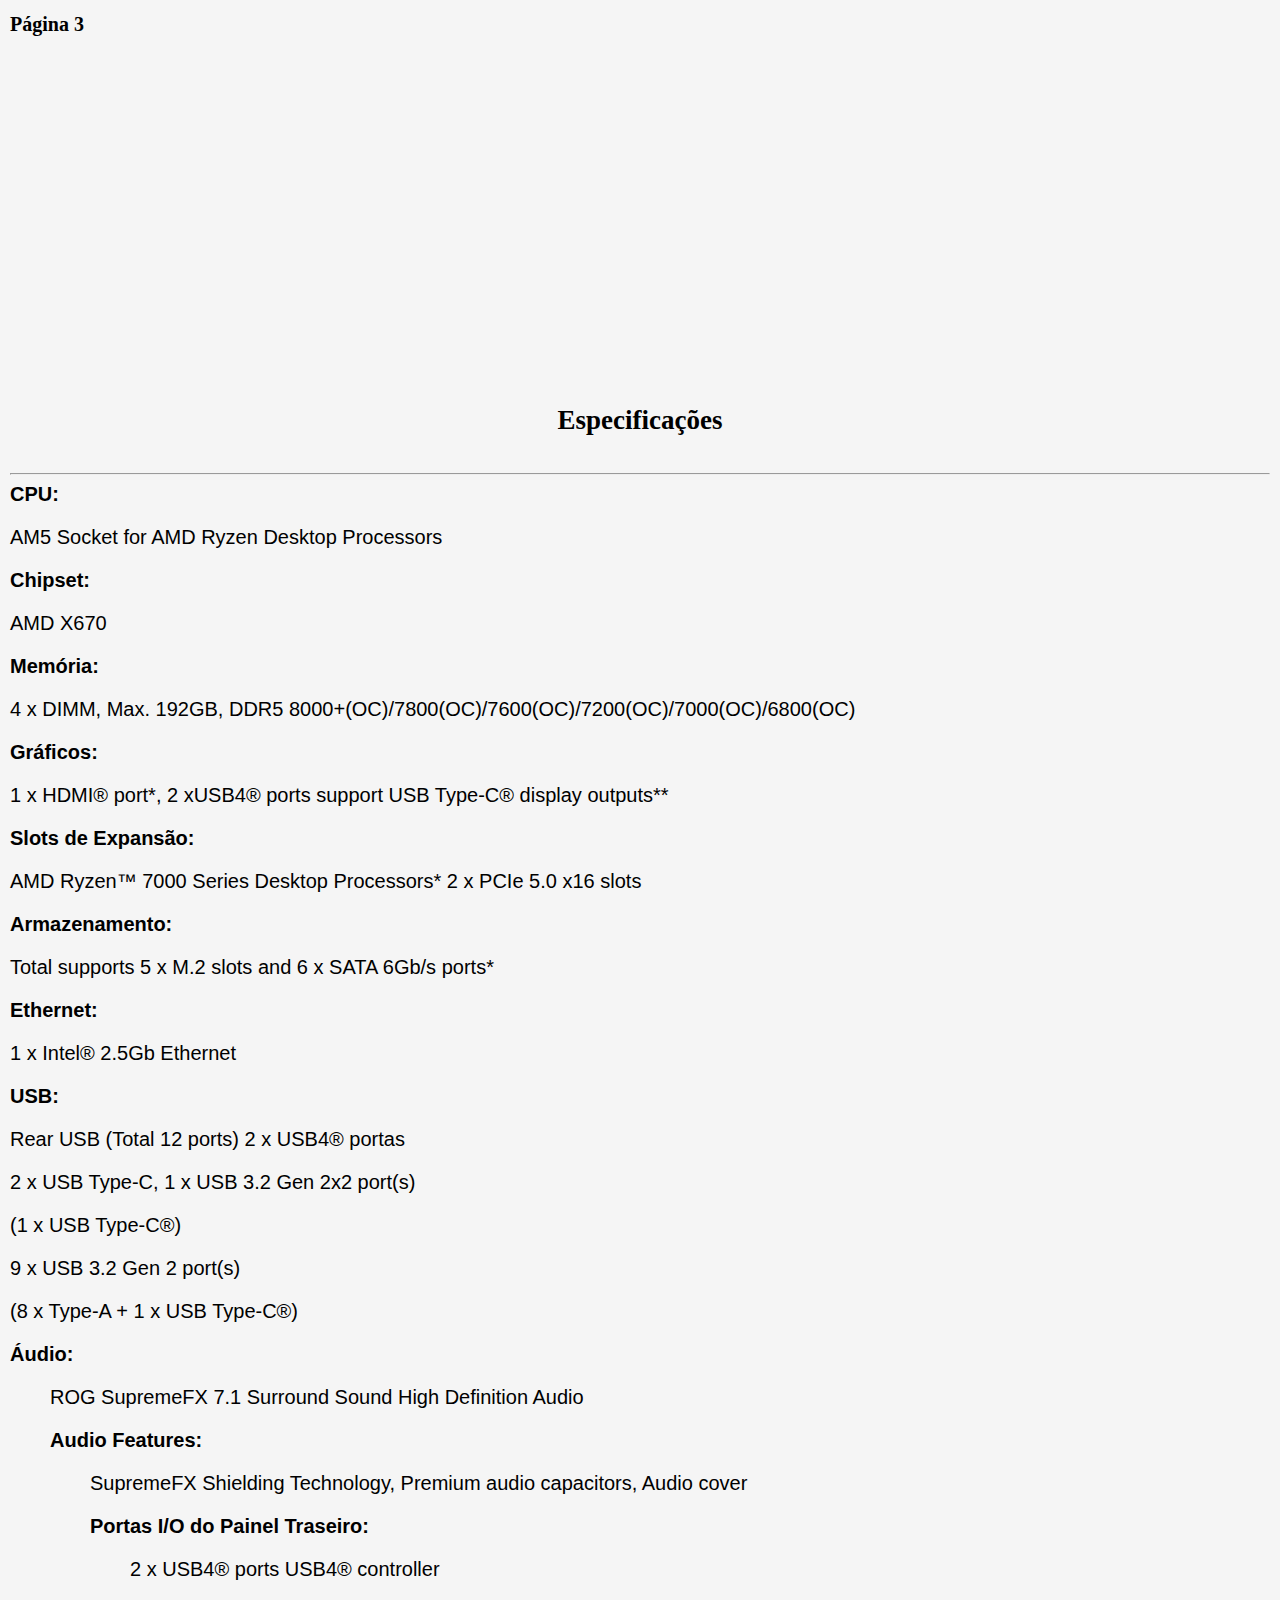
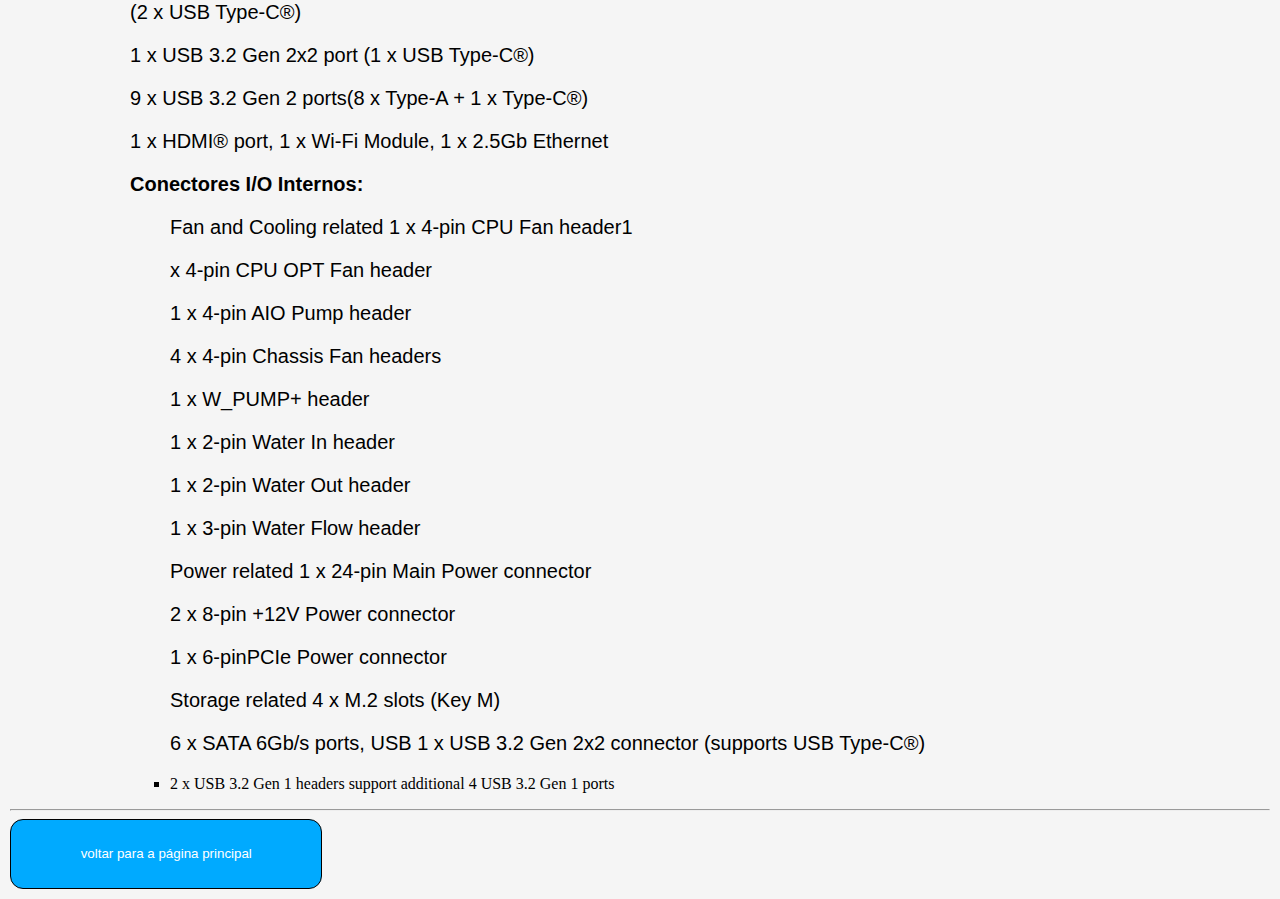
==== pagina-01.html @ 55b1149f "mods" ====
<!DOCTYPE html>
<html lang="pt-br">
<head>
    <meta charset="UTF-8">
    <meta name="viewport" content="width=device-width, initial-scale=1.0">
    <title>Placa Mae</title>
    <link rel="stylesheet" href="css/style.css">
</head>
<body>
    <h1>Página 3</h1>
    <img src="img/logo.png" alt="">
    <div id="img"><img id="X670E" src="img/X670E.jfif" alt=""></div>
    <div><iframe width="560" height="315" src="https://www.youtube.com/embed/qs-PjlvL9b4" title="Vídeo do YouTube" frameborder="0" allow="accelerometer; autoplay; clipboard-write; encrypted-media; gyroscope; picture-in-picture" allowfullscreen></iframe>
    </div>
    <div class="especificacoes">
        <h2>Especificações</h2>
        <hr>
        <p><strong>CPU:</strong> </p>

                <p>AM5 Socket for AMD Ryzen Desktop Processors</p>
        <p><strong>Chipset:</strong> </p>

                <p>AMD X670</p>
        <p><strong>Memória:</strong> </p>

                <p>4 x DIMM, Max. 192GB, DDR5 8000+(OC)/7800(OC)/7600(OC)/7200(OC)/7000(OC)/6800(OC)</p>
        <p><strong>Gráficos:</strong> </p>

                <p>1 x HDMI® port*, 2 xUSB4® ports support USB Type-C® display outputs**</p>
        <p><strong>Slots de Expansão:</strong> </p>

                <p>AMD Ryzen™ 7000 Series Desktop Processors* 2 x PCIe 5.0 x16 slots</p>
        <p><strong>Armazenamento:</strong> </p>

                <p>Total supports 5 x M.2 slots and 6 x SATA 6Gb/s ports*</p>
        <p><strong>Ethernet:</strong> </p>

                <p>1 x Intel® 2.5Gb Ethernet</p>
        <p><strong>USB:</strong> </p>
                
                <p>Rear USB (Total 12 ports) 2 x USB4® portas</strong></p> 
                <p>2 x USB Type-C, 1 x USB 3.2 Gen 2x2 port(s)</p> 
                <p>(1 x USB Type-C®)</p> 
                <p>9 x USB 3.2 Gen 2 port(s)</p>
                <p>(8 x Type-A + 1 x USB Type-C®)</p>
        <p><strong>Áudio:</strong> </p>
            <ul>
                <p>ROG SupremeFX 7.1 Surround Sound High Definition Audio</p>
        <p><strong>Audio Features:</strong> </p>
            <ul>
                <p>SupremeFX Shielding Technology, Premium audio capacitors, Audio cover</p>
        <p><strong>Portas I/O do Painel Traseiro:</strong> </p>
            <ul>
                <p>2 x USB4® ports USB4® controller</p>
                <p>(2 x USB Type-C®) </p>
                <p>1 x USB 3.2 Gen 2x2 port (1 x USB Type-C®)</p>
                <p>9 x USB 3.2 Gen 2 ports(8 x Type-A + 1 x Type-C®)</p>
                <p>1 x HDMI® port, 1 x Wi-Fi Module, 1 x 2.5Gb Ethernet</p>
        <p><strong>Conectores I/O Internos:</strong></p> 

            <ul>
                <p>Fan and Cooling related 1 x 4-pin CPU Fan header1</p>
                <p>x 4-pin CPU OPT Fan header</p>
                <p>1 x 4-pin AIO Pump header</p>
                <p>4 x 4-pin Chassis Fan headers</p>
                <p>1 x W_PUMP+ header</p>
                <p>1 x 2-pin Water In header</p>
                <p>1 x 2-pin Water Out header</p>
                <p>1 x 3-pin Water Flow header</p>
                <p>Power related 1 x 24-pin Main Power connector</p>
                <p>2 x 8-pin +12V Power connector</p>
                <p>1 x 6-pinPCIe Power connector</p>
                <p>Storage related 4 x M.2 slots (Key M)</p>
                <p>6 x SATA 6Gb/s ports, USB 1 x USB 3.2 Gen 2x2 connector (supports USB Type-C®)</p>
                <li>2 x USB 3.2 Gen 1 headers support additional 4 USB 3.2 Gen 1 ports</li>
            </ul>
    </div>
    

    <hr>
    <a href="index.html"><button class="botao">voltar para a página principal</button></a>
</body>
</html>
---- css/style.css ----
h1 {
    color:black;
    font-size: 20px;
    text-align: left;
}
p{
    color:black;
    text-align:left;
    font-size: 20px;
    font-family: Arial, Helvetica, sans-serif;
    margin-top: 2px;
    
}        
body{
    background-color: whitesmoke;
    margin: 10px;
}





h3 {
    border: solid;
    text-align: left;
    font-size: 14px;
    font-family: Arial, Helvetica, sans-serif;
    border-radius: 9px;
    background-color: red;
    width: fit-content;
    padding: 4px;    
    border-width: 1px;
    color: white;
    font-style: initial;
    text-align: center;
    

}

#imagem {
    width: 800px;
    position: ; 
    height: 40%; 
    left: 25%;
}

#se {
    text-align: center;
    font-size: 20px;

}

#volte {
    color: rgb(0, 255, 8);
    text-align: center;
    font-size: 20px;
    text-decoration:none;
}

.botao{
    border: solid 1px rgb(0, 255, 8);
    border-radius: 13px;
    color: white;
    background-color: rgb(0, 170, 255);
    transition: background-color 0.5s ease, color 0.5s ease, transform 0.5s ease;
    align-items: center;
    width: 24.8%;
    height: 70px;
    border-color: black;
    
}
.botao:hover{
    background-color: rgb(85, 0, 255);
    color: white;
    transform: scale(1.2)
    
}

a {
 text-align: left;
}

h2{
    font-size: 27px;
    height: 60px;
    margin: auto;
    text-align: center;
}
#img{
    left: 400px;
    width: 300px;
    
    

}

h5{
    font-family: 'Courier New', Courier, monospace;
    font-size: 40px;
    text-align: center;
}

.espesificacoes {
    position: absolute;
    top: 40vh;
    right: 20px;
    
}

.video-carro{
    position: relative;
    
}
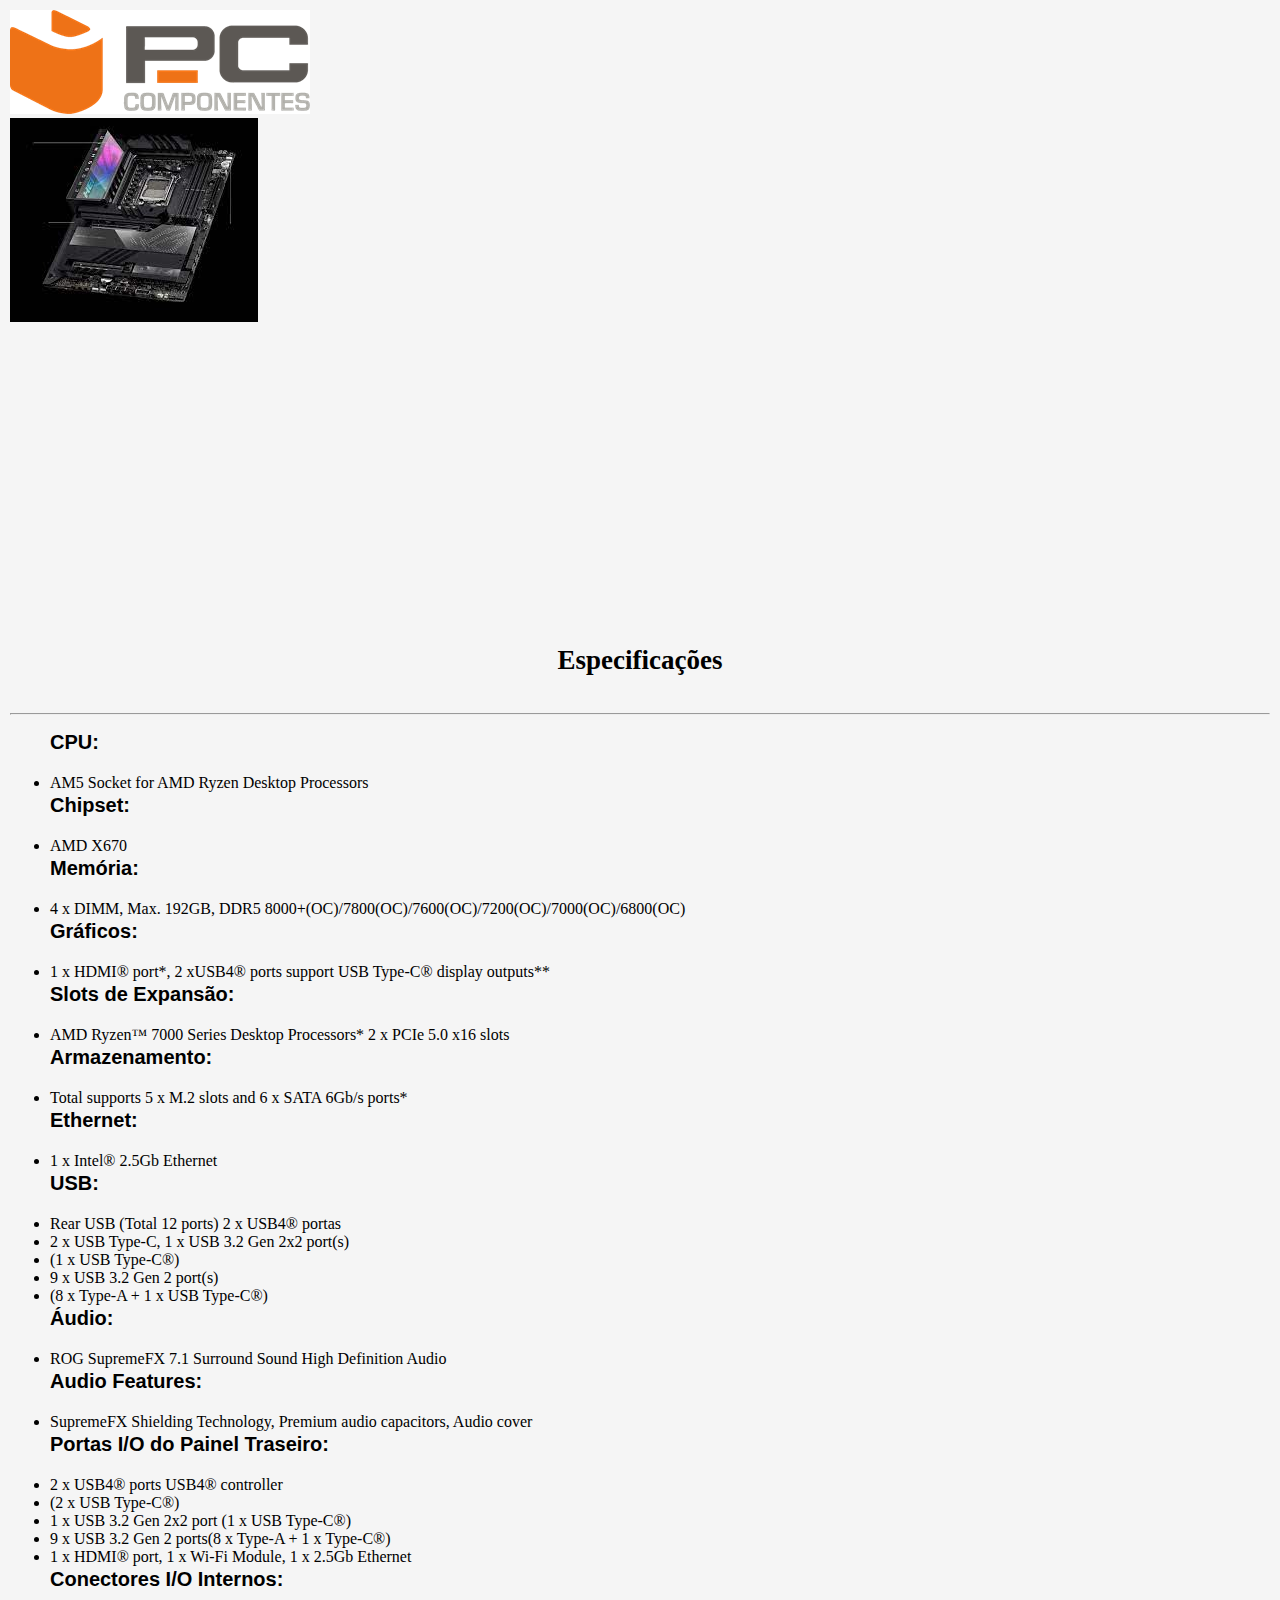
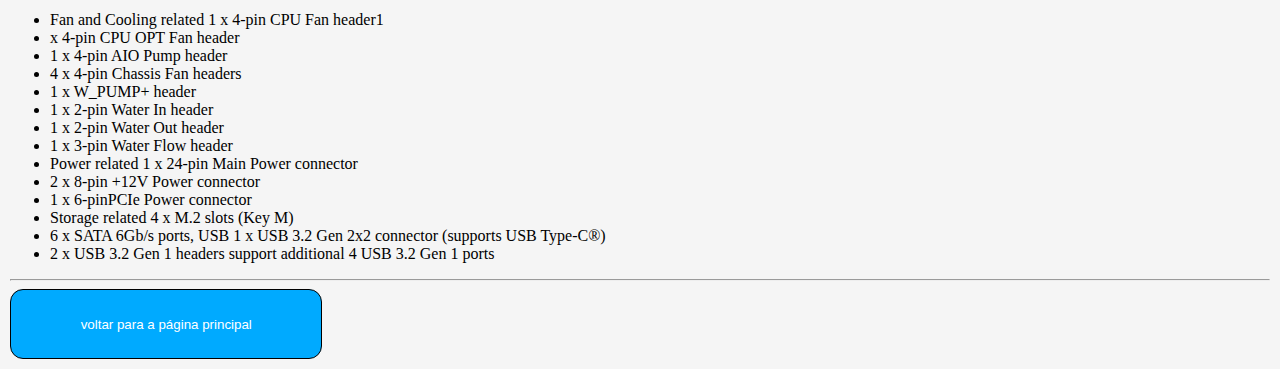
==== commit c6216adf: "se quiser sim mano" ====
--- a/pagina-01.html
+++ b/pagina-01.html
@@ -7,77 +7,74 @@
     <link rel="stylesheet" href="css/style.css">
 </head>
 <body>
-    <h1>Página 3</h1>
-    <img src="img/logo.png" alt="">
+
+    <div id="logo"><img src="img/Logo.png" alt=></div>
     <div id="img"><img id="X670E" src="img/X670E.jfif" alt=""></div>
-    <div><iframe width="560" height="315" src="https://www.youtube.com/embed/qs-PjlvL9b4" title="Vídeo do YouTube" frameborder="0" allow="accelerometer; autoplay; clipboard-write; encrypted-media; gyroscope; picture-in-picture" allowfullscreen></iframe>
+    <div id="VplacaM"><iframe width="560" height="315" src="https://www.youtube.com/embed/qs-PjlvL9b4" title="Vídeo do YouTube" frameborder="0" allow="accelerometer; autoplay; clipboard-write; encrypted-media; gyroscope; picture-in-picture" allowfullscreen></iframe>
     </div>
     <div class="especificacoes">
         <h2>Especificações</h2>
         <hr>
-        <p><strong>CPU:</strong> </p>
+        <ul>
+                <p><strong>CPU:</strong> </p>
+                        <li>AM5 Socket for AMD Ryzen Desktop Processors</li>
 
-                <p>AM5 Socket for AMD Ryzen Desktop Processors</p>
-        <p><strong>Chipset:</strong> </p>
+                <p><strong>Chipset:</strong> </p>
+                        <li>AMD X670</li>
+                        
+                <p><strong>Memória:</strong> </p>
+                        <li>4 x DIMM, Max. 192GB, DDR5 8000+(OC)/7800(OC)/7600(OC)/7200(OC)/7000(OC)/6800(OC)</li>
 
-                <p>AMD X670</p>
-        <p><strong>Memória:</strong> </p>
+                <p><strong>Gráficos:</strong> </p>
+                        <li>1 x HDMI® port*, 2 xUSB4® ports support USB Type-C® display outputs**</li>
 
-                <p>4 x DIMM, Max. 192GB, DDR5 8000+(OC)/7800(OC)/7600(OC)/7200(OC)/7000(OC)/6800(OC)</p>
-        <p><strong>Gráficos:</strong> </p>
+                <p><strong>Slots de Expansão:</strong> </p>
+                        <li>AMD Ryzen™ 7000 Series Desktop Processors* 2 x PCIe 5.0 x16 slots</li>
 
-                <p>1 x HDMI® port*, 2 xUSB4® ports support USB Type-C® display outputs**</p>
-        <p><strong>Slots de Expansão:</strong> </p>
+                <p><strong>Armazenamento:</strong> </p>
+                        <li>Total supports 5 x M.2 slots and 6 x SATA 6Gb/s ports*</li>
 
-                <p>AMD Ryzen™ 7000 Series Desktop Processors* 2 x PCIe 5.0 x16 slots</p>
-        <p><strong>Armazenamento:</strong> </p>
+                <p><strong>Ethernet:</strong> </p>
+                        <li>1 x Intel® 2.5Gb Ethernet</li>
 
-                <p>Total supports 5 x M.2 slots and 6 x SATA 6Gb/s ports*</p>
-        <p><strong>Ethernet:</strong> </p>
+                <p><strong>USB:</strong> </p>     
+                        <li>Rear USB (Total 12 ports) 2 x USB4® portas</li> 
+                        <li>2 x USB Type-C, 1 x USB 3.2 Gen 2x2 port(s)</li> 
+                        <li>(1 x USB Type-C®)</li> 
+                        <li>9 x USB 3.2 Gen 2 port(s)</li>
+                        <li>(8 x Type-A + 1 x USB Type-C®)</li>
+                        
+                <p><strong>Áudio:</strong> </p>
+                        <li>ROG SupremeFX 7.1 Surround Sound High Definition Audio</li>
 
-                <p>1 x Intel® 2.5Gb Ethernet</p>
-        <p><strong>USB:</strong> </p>
-                
-                <p>Rear USB (Total 12 ports) 2 x USB4® portas</strong></p> 
-                <p>2 x USB Type-C, 1 x USB 3.2 Gen 2x2 port(s)</p> 
-                <p>(1 x USB Type-C®)</p> 
-                <p>9 x USB 3.2 Gen 2 port(s)</p>
-                <p>(8 x Type-A + 1 x USB Type-C®)</p>
-        <p><strong>Áudio:</strong> </p>
-            <ul>
-                <p>ROG SupremeFX 7.1 Surround Sound High Definition Audio</p>
-        <p><strong>Audio Features:</strong> </p>
-            <ul>
-                <p>SupremeFX Shielding Technology, Premium audio capacitors, Audio cover</p>
-        <p><strong>Portas I/O do Painel Traseiro:</strong> </p>
-            <ul>
-                <p>2 x USB4® ports USB4® controller</p>
-                <p>(2 x USB Type-C®) </p>
-                <p>1 x USB 3.2 Gen 2x2 port (1 x USB Type-C®)</p>
-                <p>9 x USB 3.2 Gen 2 ports(8 x Type-A + 1 x Type-C®)</p>
-                <p>1 x HDMI® port, 1 x Wi-Fi Module, 1 x 2.5Gb Ethernet</p>
-        <p><strong>Conectores I/O Internos:</strong></p> 
+                <p><strong>Audio Features:</strong> </p>
+                        <li>SupremeFX Shielding Technology, Premium audio capacitors, Audio cover</li>
 
-            <ul>
-                <p>Fan and Cooling related 1 x 4-pin CPU Fan header1</p>
-                <p>x 4-pin CPU OPT Fan header</p>
-                <p>1 x 4-pin AIO Pump header</p>
-                <p>4 x 4-pin Chassis Fan headers</p>
-                <p>1 x W_PUMP+ header</p>
-                <p>1 x 2-pin Water In header</p>
-                <p>1 x 2-pin Water Out header</p>
-                <p>1 x 3-pin Water Flow header</p>
-                <p>Power related 1 x 24-pin Main Power connector</p>
-                <p>2 x 8-pin +12V Power connector</p>
-                <p>1 x 6-pinPCIe Power connector</p>
-                <p>Storage related 4 x M.2 slots (Key M)</p>
-                <p>6 x SATA 6Gb/s ports, USB 1 x USB 3.2 Gen 2x2 connector (supports USB Type-C®)</p>
-                <li>2 x USB 3.2 Gen 1 headers support additional 4 USB 3.2 Gen 1 ports</li>
-            </ul>
-    </div>
-    
+                <p><strong>Portas I/O do Painel Traseiro:</strong> </p>
+                        <li>2 x USB4® ports USB4® controller</li>
+                        <li>(2 x USB Type-C®) </li>
+                        <li>1 x USB 3.2 Gen 2x2 port (1 x USB Type-C®)</li>
+                        <li>9 x USB 3.2 Gen 2 ports(8 x Type-A + 1 x Type-C®)</li>
+                        <li>1 x HDMI® port, 1 x Wi-Fi Module, 1 x 2.5Gb Ethernet</li>
 
-    <hr>
+                <p><strong>Conectores I/O Internos:</strong></p>
+                        <li>Fan and Cooling related 1 x 4-pin CPU Fan header1</li>
+                        <li>x 4-pin CPU OPT Fan header</li>
+                        <li>1 x 4-pin AIO Pump header</li>
+                        <li>4 x 4-pin Chassis Fan headers</li>
+                        <li>1 x W_PUMP+ header</li>
+                        <li>1 x 2-pin Water In header</li>
+                        <li>1 x 2-pin Water Out header</li>
+                        <li>1 x 3-pin Water Flow header</li>
+                        <li>Power related 1 x 24-pin Main Power connector</li>
+                        <li>2 x 8-pin +12V Power connector</li>
+                        <li>1 x 6-pinPCIe Power connector</li>
+                        <li>Storage related 4 x M.2 slots (Key M)</li>
+                        <li>6 x SATA 6Gb/s ports, USB 1 x USB 3.2 Gen 2x2 connector (supports USB Type-C®)</li>
+                        <li>2 x USB 3.2 Gen 1 headers support additional 4 USB 3.2 Gen 1 ports</li>
+        </ul>
+        </div>
+        <hr>
     <a href="index.html"><button class="botao">voltar para a página principal</button></a>
 </body>
 </html>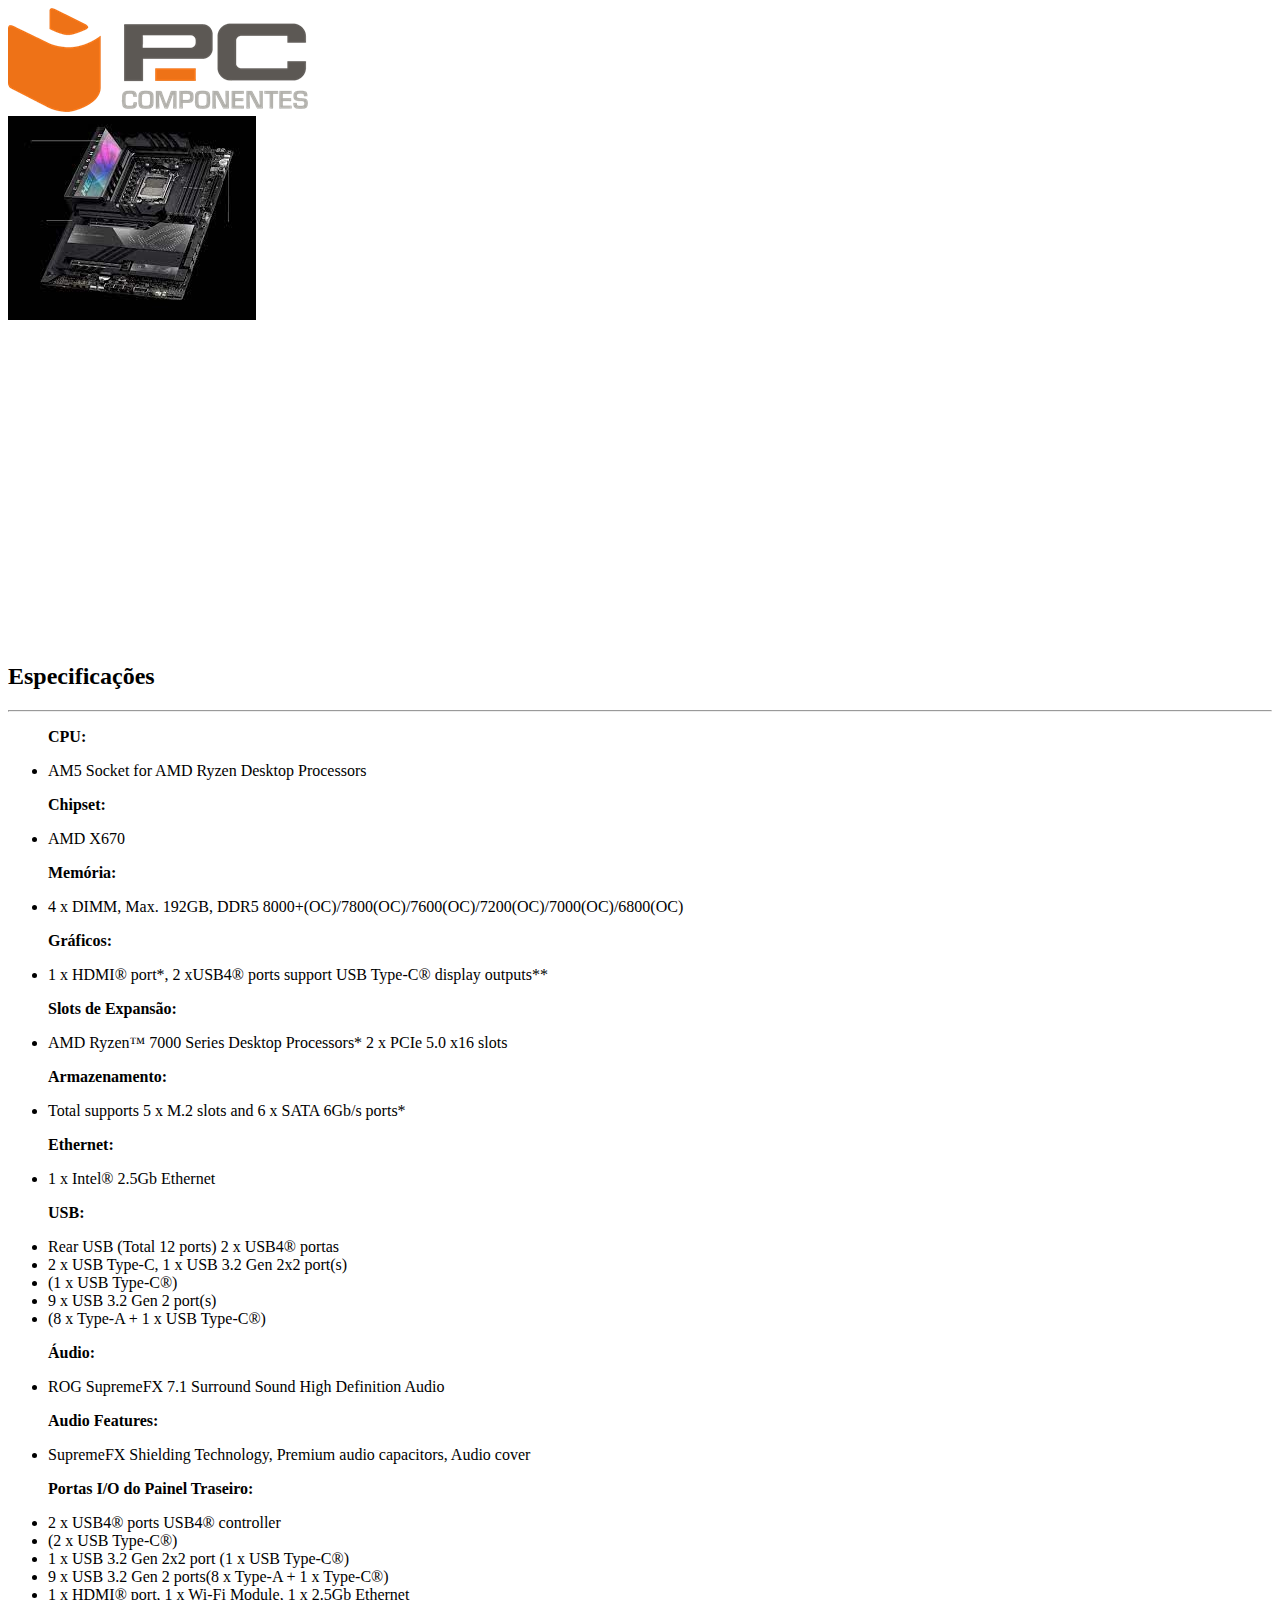
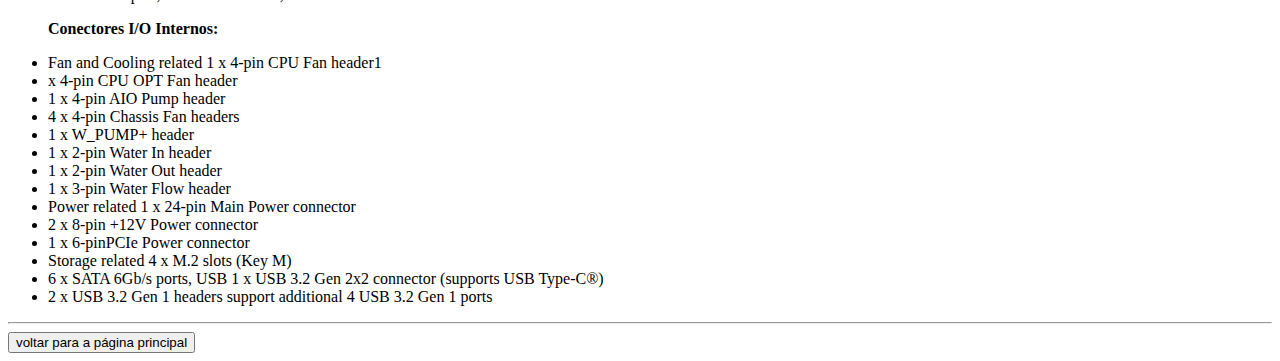
==== commit 91a8e897: "caws" ====
--- a/pagina-01.html
+++ b/pagina-01.html
@@ -4,7 +4,7 @@
     <meta charset="UTF-8">
     <meta name="viewport" content="width=device-width, initial-scale=1.0">
     <title>Placa Mae</title>
-    <link rel="stylesheet" href="css/style.css">
+    <link rel="stylesheet" href="css/style2.css">
 </head>
 <body>
 
--- a/css/style2.css
+++ b/css/style2.css
@@ -0,0 +1,70 @@
+
+
+#logo {
+    align-items: start;
+}
+
+#secaodois {
+    border: 7px ridge rgb(0, 0, 0);
+    text-align: center;
+    background: #6b6b6b;
+    width: 700px;
+    margin: auto;
+}
+
+
+#um {
+    text-decoration: none;
+    position: relative;
+    border: none;
+    font-size: 14px;
+    font-family: inherit;
+    cursor: pointer;
+    color: #fff;
+    width: 15em;
+    height: 3em;
+    line-height: 2em;
+    text-align: center;
+    background: linear-gradient(90deg, #676969, #000000, #cecdcb);
+    background-size: 300%;
+    border-radius: 30px;
+
+  }
+  
+  #um:hover {
+    animation: ani 8s linear infinite;
+    border: none;
+  }
+  
+  @keyframes ani {
+    0% {
+      background-position: 0%;
+    }
+  
+    100% {
+      background-position: 400%;
+    }
+  }
+  
+  #um:before {
+    content: "";
+    position: absolute;
+    top: -5px;
+    left: -5px;
+    right: -5px;
+    bottom: -5px;
+    z-index: -1;
+    background: linear-gradient(90deg, #676969, #000000, #cecdcb);
+    background-size: 400%;
+    border-radius: 35px;
+    transition: 1s;
+  }
+  
+  #um:hover::before {
+    filter: blur(20px);
+  }
+  
+  #um:active {
+    background: linear-gradient(50deg, #676969, #000000, #cecdcb);
+  }
+  